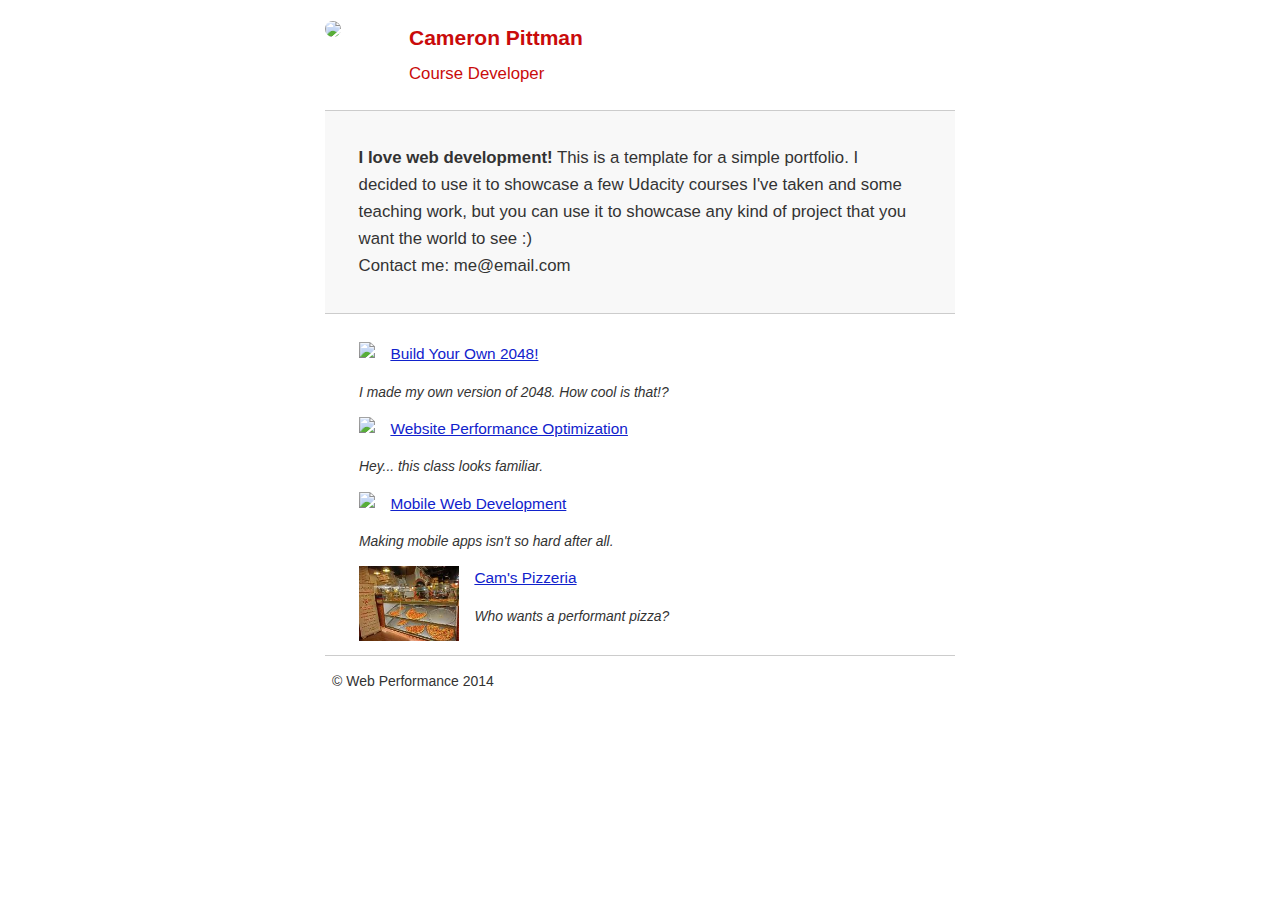
==== index.html @ 098e84b9 "Update index.html" ====
<!DOCTYPE html>
<html lang="en">
  <head>
    <meta charset="utf-8">
    <meta name="viewport" content="width=device-width, initial-scale=1">
    <meta name="description" content=" FILL ME IN ">
    <meta name="author" content=" FILL ME IN ">
    <title>Cameron Pittman: Portfolio</title>



    <style>
		html {
		  font-size: 100%;
		  overflow-y: scroll;
		  -webkit-tap-highlight-color: rgba(0,0,0,0);
		  -ms-text-size-adjust: 100%;
		  -webkit-text-size-adjust: none;
		}
		body { margin: 0; font-size: 14px; line-height: 1.61; font-weight: 400; }
		body, button, input, select, textarea { font-family: 'Open Sans', sans-serif; color: #333; }
		
		a { color: #12C; }
		a:visited { color: #61C; }
		a:focus { outline: thin dotted; }
		a:hover, a:active { color: #c00; outline: 0; }
		
		b, strong { font-weight: bold; }
		pre, code { font-family: monospace, monospace; font-size: 1em; }
		ul, ol { margin: 1em 0; padding: 0 0 0 20px; }
		img { border: 0; max-width: 100%; }
		
		body { background: #fff; }
		header, footer, .container { max-width: 45em; margin: 0 auto; }
		
		header { padding: 0 0.5em; color: #C90B0B; }
		header img { border-radius: 40px; float: left; }
		header p { font-size:1.5em; font-weight: bold; padding-left: 4em;}
		header p span { font-size: 0.8em; font-weight: normal;}
		
		.hero { padding: 2em; background-color: #f8f8f8; font-size:1.2em;
		  border-bottom: 1px solid #ccc;
		  border-top: 1px solid #ccc;
		}
		
		.content { padding: 1em 1em; }
		.content li { list-style-type: none; font-size: 1.1em;}
		li img { float:left; padding-right: 1em; }
		li p { font-size: 0.9em; font-style: italic; }
		
		footer {
		  padding: 0 0.5em;
		  border-top: 1px solid #ccc;
		}
		footer span { float: right; font-style: italic; }
		
		/* Smartphones (portrait) */
		@media only screen and (max-width: 480px) {
		  body { font-size: 12px;}
		  header p { padding-left: 4.5em;}
		}
	</style>
    
	<link href="css/print.css" rel="stylesheet" media="print">

    <script>
      (function(w,g){w['GoogleAnalyticsObject']=g;
      w[g]=w[g]||function(){(w[g].q=w[g].q||[]).push(arguments)};w[g].l=1*new Date();})(window,'ga');

      // TODO: replace with your Google Analytics profile ID.
      ga('create', 'UA-XXXX-Y');
      ga('send', 'pageview');
    </script>
    <script async src="http://www.google-analytics.com/analytics.js"></script>
    <script async src="js/perfmatters.js"></script>
  </head>

  <body>
    <header>
      <a href="/"><img src="img/profilepic.jpg"></a>
      <p>Cameron Pittman<br><span>Course Developer</span></p>
    </header>

    <div class="container">
      <div class="hero">
        <strong>I love web development!</strong> This is a template for a simple portfolio. I decided to use it to showcase a few Udacity courses I've taken and some teaching work, but you can use it to showcase any kind of project that you want the world to see :) <br> Contact me: me@email.com
      </div>

      <div class="content">
        <ul>
          <li>
            <img src="https://lh4.ggpht.com/kJEnfqhPvtm4m3EneSZ4fWYGS8lW4YNhEjk6zPkyrQaBUHc-2Y_ElDic99NHI0h-UBLXVbRCjFybFvrWxdk=s100">
            <a href="project-2048.html">Build Your Own 2048!</a>
            <p>I made my own version of 2048. How cool is that!?</p>
          </li>

          <li>
            <img src="https://lh6.ggpht.com/f_0W8h__3G99CWTjnMjD8BUKm7yp2-wJyApLtTwFoFtlal2ULf_JgHIsOQq2NiYfKOdMlXlMHDKNo5XVZLs=s100">
            <a href="project-webperf.html">Website Performance Optimization</a>
            <p>Hey... this class looks familiar.</p>
          </li>

          <li>
            <img src="https://lh5.ggpht.com/IKdCmTWn8a2nMhlwMYzryvzRN5CUZAOBr4tDrEAbszV7TIFe9pRAInA4kkYcgTXwrifJsBEsq1agTueuu-g=s100">
            <a href="project-mobile.html">Mobile Web Development</a>
            <p>Making mobile apps isn't so hard after all.</p>
          </li>

          <li>
            <img style="width: 100px;" src="views/images/pizzeria.jpg">
            <a href="views/pizza.html">Cam's Pizzeria</a>
            <p>Who wants a performant pizza?</p>
          </li>
        </ul>
    </div>

    <footer>
      <p>&copy; Web Performance 2014 <span id="crp-stats"></span></p>
    </footer>
  </body>
</html>
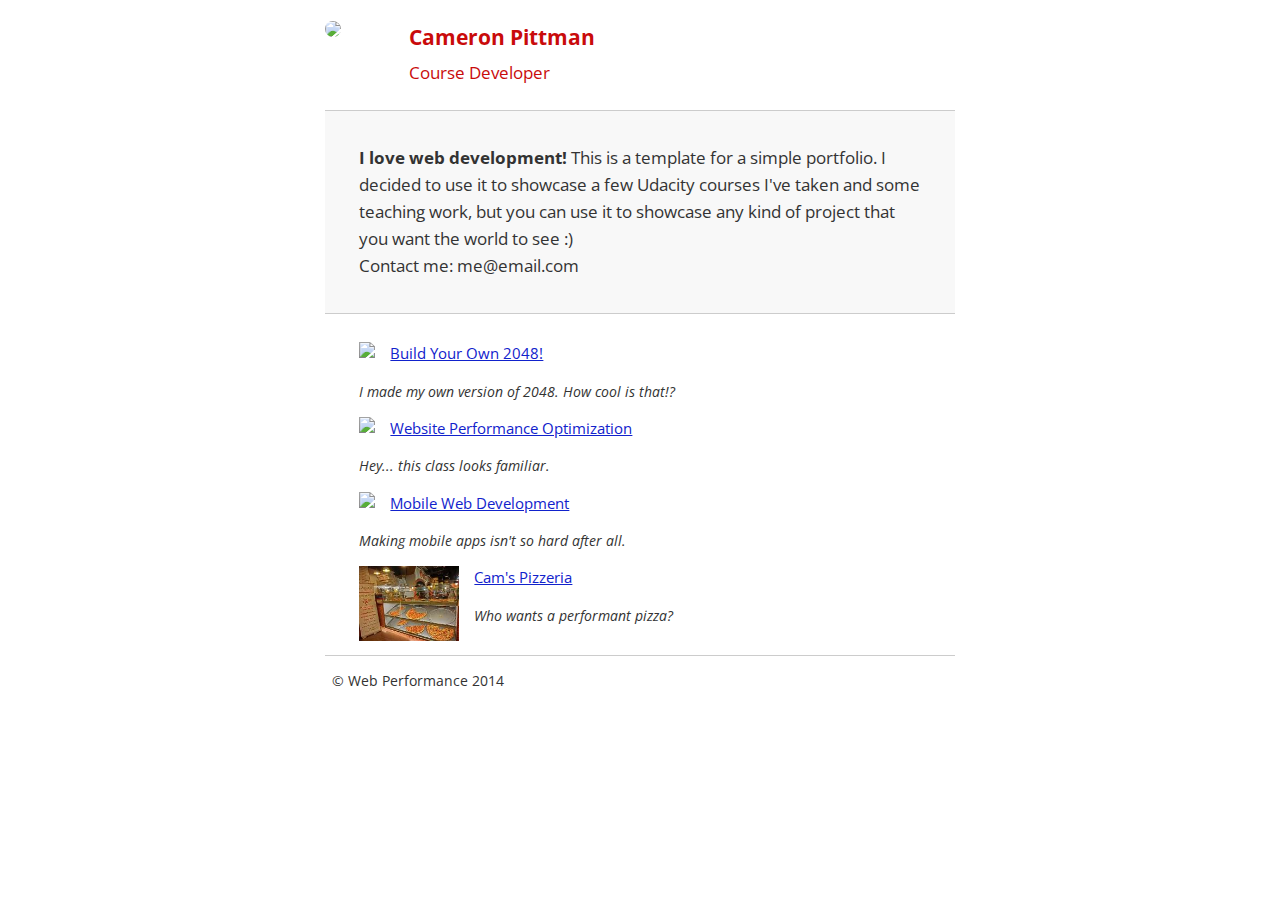
==== commit 069e0062: "Update index.html" ====
--- a/index.html
+++ b/index.html
@@ -7,7 +7,8 @@
     <meta name="author" content=" FILL ME IN ">
     <title>Cameron Pittman: Portfolio</title>
 
-
+    <!-- Hmm, what is the impact of web fonts on speed? Measure it... -->
+    <link href="//fonts.googleapis.com/css?family=Open+Sans:400,700" rel="stylesheet">
 
     <style>
 		html {
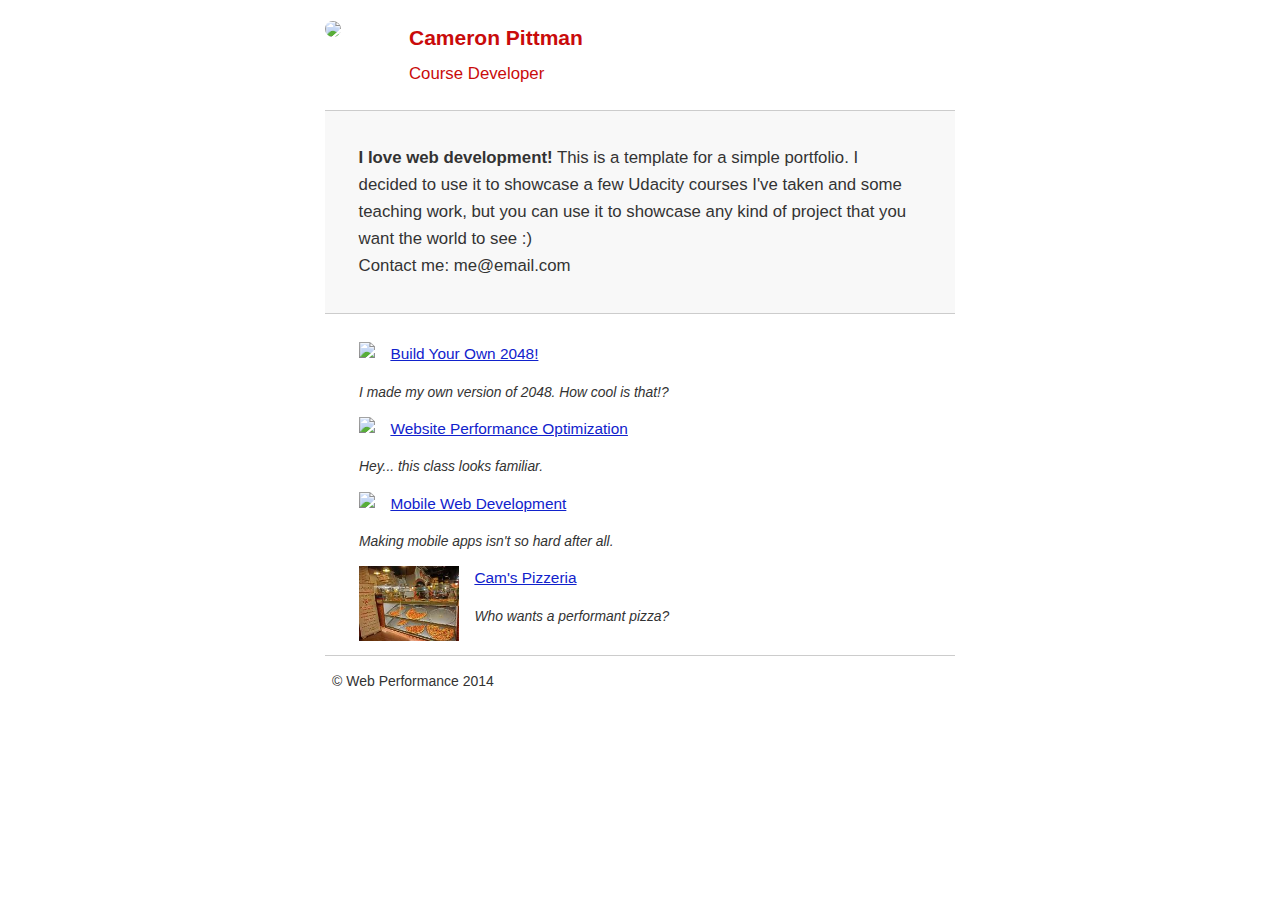
==== commit 09e068f4: "Update index.html" ====
--- a/index.html
+++ b/index.html
@@ -7,9 +7,21 @@
     <meta name="author" content=" FILL ME IN ">
     <title>Cameron Pittman: Portfolio</title>
 
-    <!-- Hmm, what is the impact of web fonts on speed? Measure it... -->
-    <link href="//fonts.googleapis.com/css?family=Open+Sans:400,700" rel="stylesheet">
-
+    <style>
+    	@font-face {
+            font-family: 'Open Sans';
+            font-style: normal;
+            font-weight: 400;
+            src: local('Open Sans'), local('OpenSans'), url(http://fonts.gstatic.com/s/opensans/v10/cJZKeOuBrn4kERxqtaUH3T8E0i7KZn-EPnyo3HZu7kw.woff) format('woff')
+        }
+        
+        @font-face {
+            font-family: 'Open Sans';
+            font-style: normal;
+            font-weight: 700;
+            src: local('Open Sans Bold'), local('OpenSans-Bold'), url(http://fonts.gstatic.com/s/opensans/v10/k3k702ZOKiLJc3WVjuplzHhCUOGz7vYGh680lGh-uXM.woff) format('woff')
+        }
+    </style>
     <style>
 		html {
 		  font-size: 100%;
